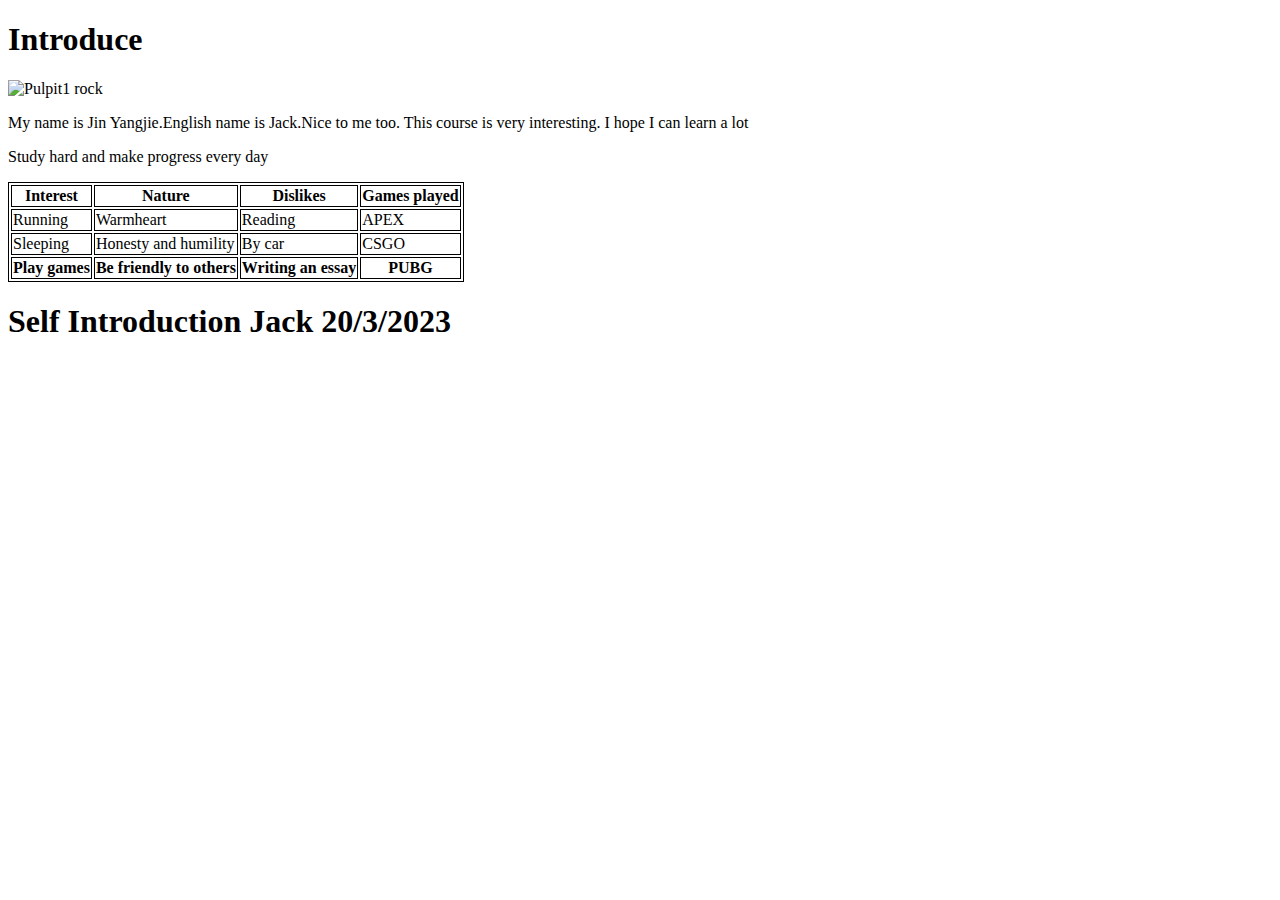
==== index.html @ a10c184f "Create index.html" ====
<!DOCTYPE html>
<html>
<head> 
<meta charset="utf-8"> 
<title>test</title> 
<link rel="stylesheet" href="Background.css"><div class="header">
  
</div>
</head>
<body>
    <div class="header">
        <h1>Introduce</h1>
      </div>
<h2></h2>
<div class="abc">
<img border="0" src="images/pulpit1.jpg" alt="Pulpit1 rock" width="304" height="430">
</div>
<div class="fg">
<div class="row">
 <p>My name is Jin Yangjie.English name is Jack.Nice to me too. This course is very interesting. I hope I can learn a lot</p></div>
 <p>Study hard and make progress every day</p>
</div>
 <style>
    table,th,td
    {
        border:1px solid black;
    }
    </style>
  <div class="sdf" >
 <table class="tabl">
    <tr>
    <th>Interest</th>
    <th>Nature</th>
    <th>Dislikes</th>
<th>Games played</th>
    </tr>
    <tr>
    <td>Running</td>
    <td>Warmheart</td>
    <td>Reading</td>
    <td>APEX</td>
    </tr>
    <tr>
    <td>Sleeping</td>
    <td>Honesty and humility</td>
    <td>By car</td>
    <td>CSGO</td>
    </tr>
    <tr>
<th>Play games</th>
<th>Be friendly to others</th>
<th>Writing an essay</th>
<th>PUBG</th>
</tr>



    </table></div>

    <div class="footer">
        <h1>Self Introduction
            Jack 20/3/2023 </h1>
        </div><!---This is footnote>
</body>
</html>
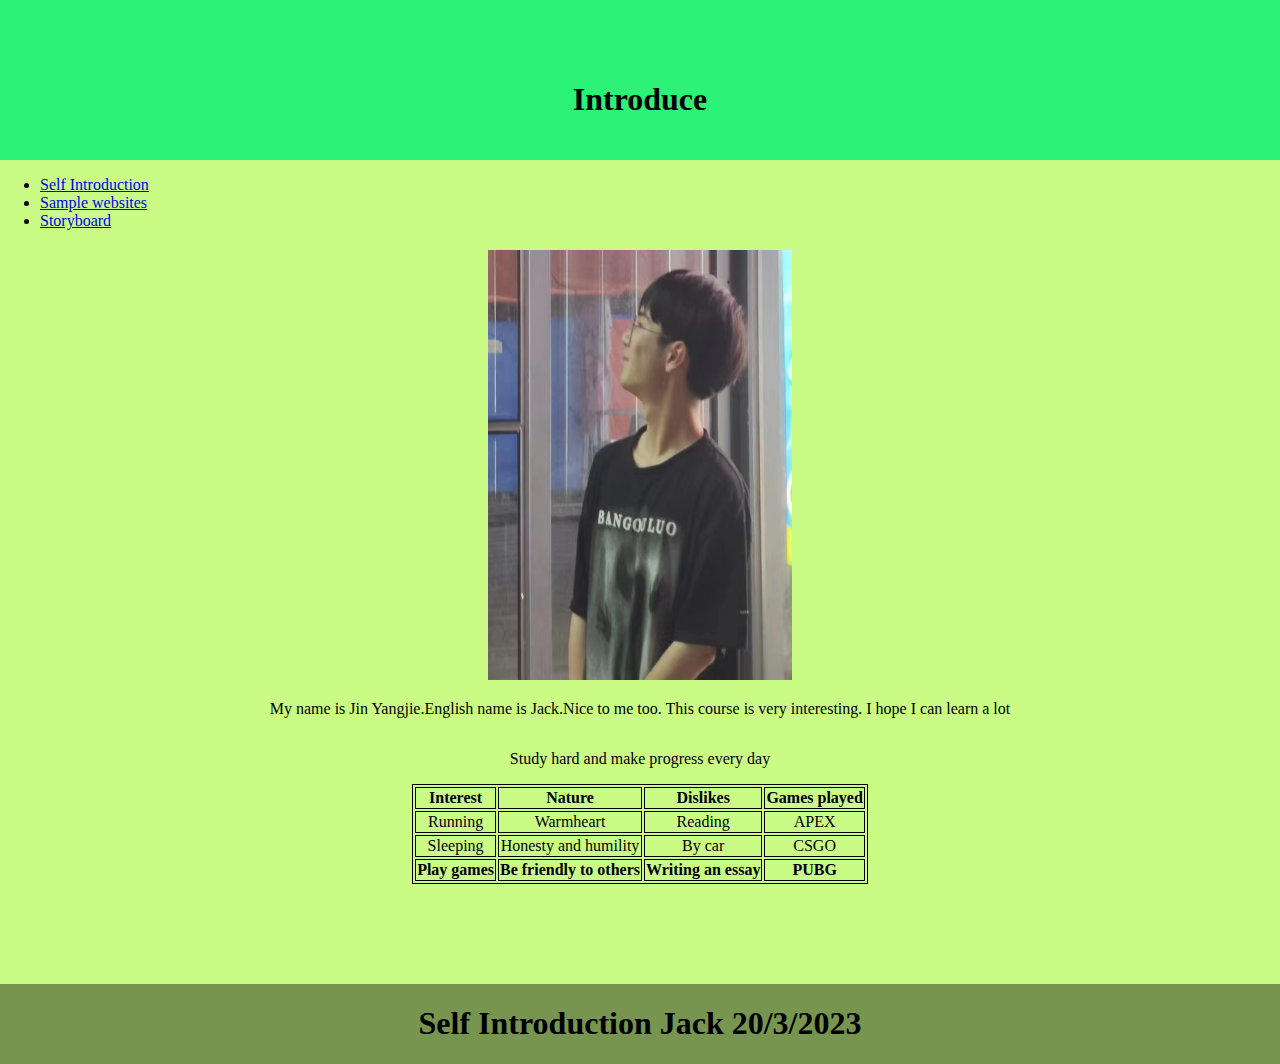
==== commit db710ae6: "Update index.html" ====
--- a/index.html
+++ b/index.html
@@ -12,6 +12,13 @@
     <div class="header">
         <h1>Introduce</h1>
       </div>
+      <nav>
+        <ul>
+          <li><a  href="https://jinyangjie.github.io/452/ ">Self Introduction </a></li>
+          <li><a href="https://jinyangjie.github.io/452/index1.html">Sample websites</a></li>
+          <li><a href="https://jinyangjie.github.io/452/index3.html">Storyboard</a></li>
+        </ul>
+    </nav>
 <h2></h2>
 <div class="abc">
 <img border="0" src="images/pulpit1.jpg" alt="Pulpit1 rock" width="304" height="430">
--- a/Background.css
+++ b/Background.css
@@ -0,0 +1,40 @@
+
+body
+{
+	background-color:#CAFC85;
+}
+
+body {
+    margin: 0;
+  }
+  
+  .header {
+    background-color: #2cf278;
+    padding: 20px;
+    text-align: center;
+  }
+ 
+  .footer {
+    position: absolute;
+    width: 100%;
+    background: #00000068;
+    text-align: center;
+    margin-top: 100px;
+}
+.abc {
+  text-align: center;
+}
+.sdf {
+  text-align: center;
+}
+.tabl{
+  margin: 0 auto;
+}
+.fg{
+  text-align: center;
+}
+.row::after {
+  content: "";
+  display: table;
+  clear: both;
+}